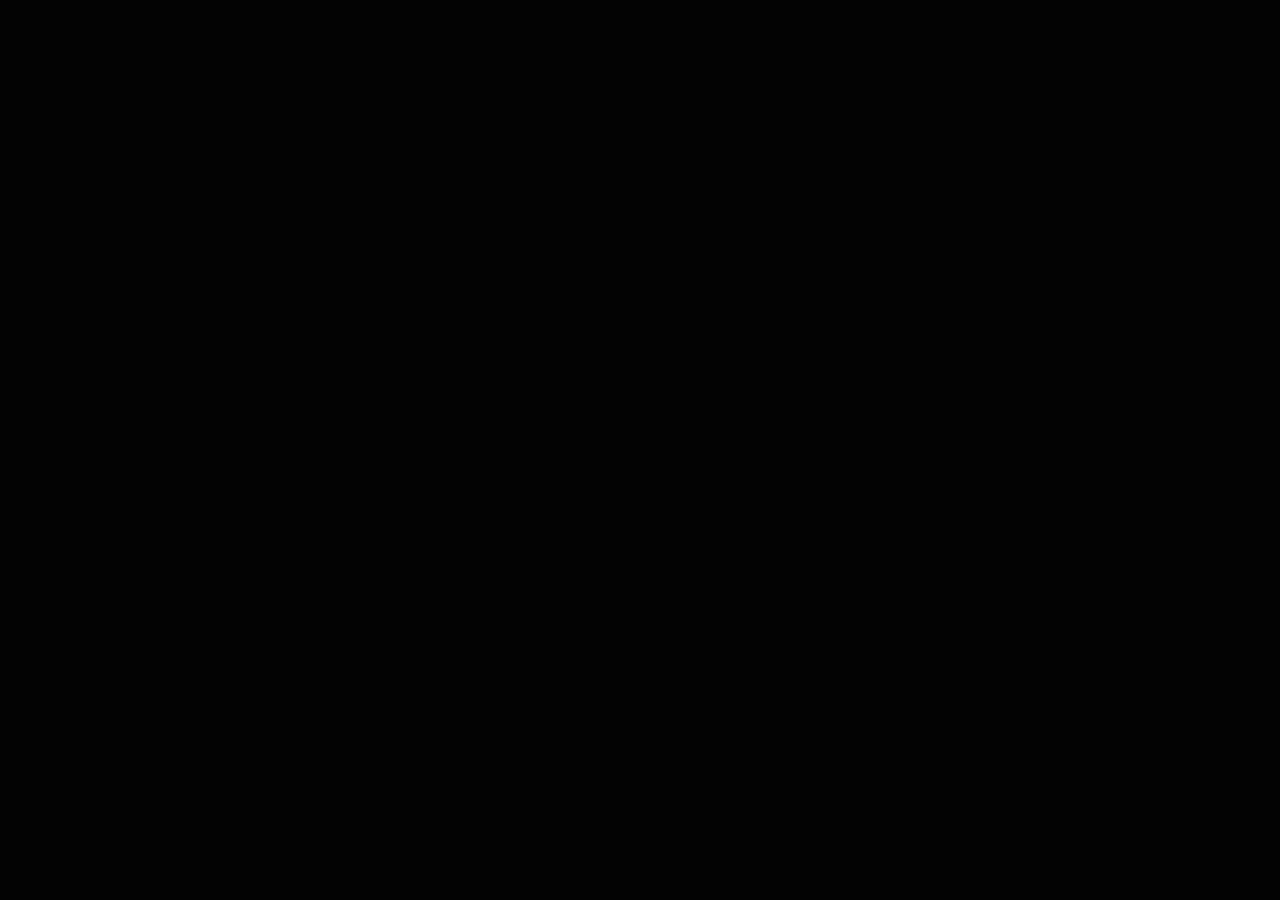
==== index.html @ 57994991 "Initial commit" ====
<!DOCTYPE html>
<html lang="en">
<head>
<meta charset="UTF-8">
<meta name="viewport" content="width=device-width, initial-scale=1">
<title>BLOODSHOT</title>
<style>
  html, body { margin: 0; height: 100%; background: #030303; display: flex; align-items: center; justify-content: center; }
  canvas { image-rendering: pixelated; max-width: 100vw; max-height: 100vh; }
</style>
<script src="https://cdnjs.cloudflare.com/ajax/libs/phaser/3.80.1/phaser.min.js"></script>
</head>
<body>
<script src="js/config.js"></script>
<script src="js/data/videoData.js"></script>
<script src="js/scenes/BootScene.js"></script>
<script src="js/scenes/MenuScene.js"></script>
<script src="js/scenes/AnalystScene.js"></script>
<script src="js/scenes/HackerScene.js"></script>
<script src="js/scenes/EndScene.js"></script>
<script src="js/main.js"></script>
</body>
</html>
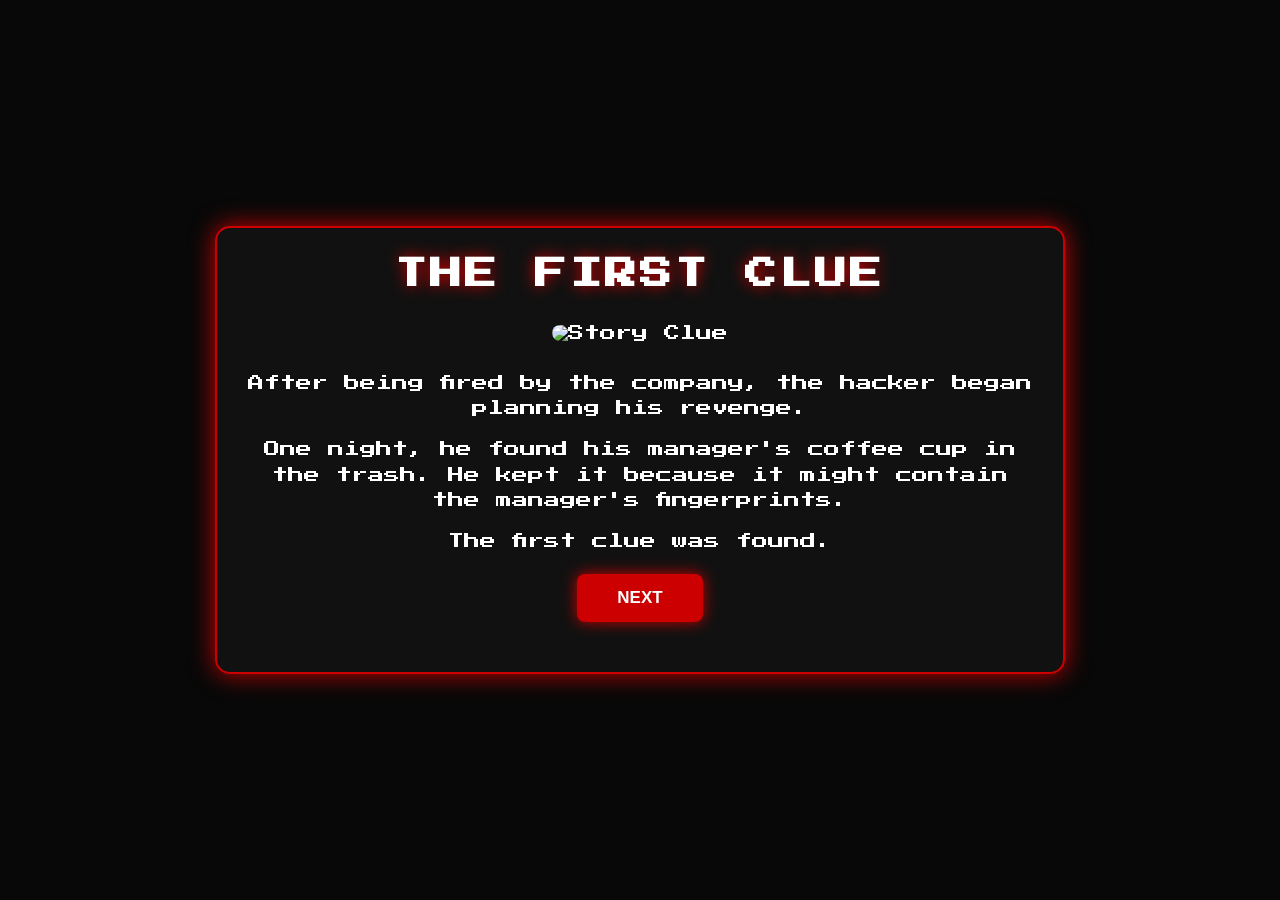
==== commit f2427487: "Add files via upload" ====
--- a/index.html
+++ b/index.html
@@ -1,23 +1,85 @@
-<!DOCTYPE html>
-<html lang="en">
-<head>
-<meta charset="UTF-8">
-<meta name="viewport" content="width=device-width, initial-scale=1">
-<title>BLOODSHOT</title>
-<style>
-  html, body { margin: 0; height: 100%; background: #030303; display: flex; align-items: center; justify-content: center; }
-  canvas { image-rendering: pixelated; max-width: 100vw; max-height: 100vh; }
-</style>
-<script src="https://cdnjs.cloudflare.com/ajax/libs/phaser/3.80.1/phaser.min.js"></script>
-</head>
-<body>
-<script src="js/config.js"></script>
-<script src="js/data/videoData.js"></script>
-<script src="js/scenes/BootScene.js"></script>
-<script src="js/scenes/MenuScene.js"></script>
-<script src="js/scenes/AnalystScene.js"></script>
-<script src="js/scenes/HackerScene.js"></script>
-<script src="js/scenes/EndScene.js"></script>
-<script src="js/main.js"></script>
-</body>
-</html>
+<!DOCTYPE html>
+<html lang="en">
+
+<head>
+    <meta charset="UTF-8">
+    <meta name="viewport" content="width=device-width, initial-scale=1.0">
+
+    <title>Hacker - Final Puzzle</title>
+<link href="https://fonts.googleapis.com/css2?family=Press+Start+2P&display=swap" rel="stylesheet">
+
+    <link rel="stylesheet" href="style.css">
+</head>
+
+<body>
+<!-- Backstory Screen -->
+<div id="backstoryScreen" class="backstory-screen">
+
+    <h1 id="storyTitle"></h1>
+
+    <img id="storyImage" src="" alt="Story Clue">
+
+    <p id="storyText"></p>
+
+    <p id="storyDescription"></p>
+
+    <p id="storyClue"></p>
+
+    <button id="nextStoryBtn">NEXT</button>
+
+</div>
+    <div class="game-container">
+
+        <h1>FINAL SECURITY CHECK</h1>
+
+        <p class="subtitle">CAESAR CIPHER</p>
+
+        <div class="timer">
+            TIME LEFT: <span id="timer">30</span>
+        </div>
+
+        <div class="puzzle-box">
+
+            <h2>ENCRYPTED MESSAGE</h2>
+
+            <div class="code">FRGH</div>
+
+            <p class="hint">
+                Hint: Shift each letter 3 positions backward.
+            </p>
+
+            <input
+                type="text"
+                id="answer"
+                placeholder="Enter decrypted word"
+            >
+
+            <button id="submitBtn">
+                DECRYPT
+            </button>
+
+            <p id="message"></p>
+
+        </div>
+
+    </div>
+
+    <div id="failureScreen" class="failure-screen hidden">
+    <h1>ACCESS DENIED</h1>
+    <p>YOU FAILED THE MISSION</p>
+    <p>THE SECURITY TEAM HAS BEEN ALERTED</p>
+
+     <button id="retryFailure">PLAY AGAIN</button>
+</div>
+<div id="successScreen" class="success-screen hidden">
+    <h1>ACCESS GRANTED</h1>
+    <p>MISSION COMPLETED!</p>
+    <p>YOU HACKED THE SYSTEM</p>
+
+     <button id="retrySuccess">PLAY AGAIN</button>
+</div>
+<script src="backstory.js"></script>
+    <script src="game.js"></script>
+</body>
+</html>
+
--- a/style.css
+++ b/style.css
@@ -0,0 +1,252 @@
+* {
+    margin: 0;
+    padding: 0;
+    box-sizing: border-box;
+}
+
+body {
+    background: #080808;
+    color: #ffffff;
+   font-family: 'Press Start 2P', cursive;
+    min-height: 100vh;
+    display: flex;
+    justify-content: center;
+    align-items: center;
+}
+
+.game-container {
+    width: 90%;
+    max-width: 850px;
+    text-align: center;
+    padding: 35px;
+    background: #111111;
+    border: 2px solid #cc0000;
+    border-radius: 15px;
+    box-shadow: 0 0 25px #cc0000;
+}
+
+h1 {
+    color: #ffffff;
+    font-size: 32px;
+    letter-spacing: 3px;
+    text-shadow: 0 0 15px #cc0000;
+}
+
+.subtitle {
+    color: #ffffff;
+    margin-top: 15px;
+    letter-spacing: 4px;
+}
+
+.timer {
+    margin: 30px auto;
+    color: #ff2020;
+    font-size: 24px;
+    font-weight: bold;
+    text-shadow: 0 0 12px #cc0000;
+}
+
+.puzzle-box {
+    background: #1a1a1a;
+    padding: 30px;
+    border: 1px solid #cc0000;
+    border-radius: 12px;
+    box-shadow: 0 0 15px #660000;
+}
+
+h2 {
+    color: #ffffff;
+    margin-bottom: 25px;
+}
+
+.code {
+    color: #ff2020;
+    font-size: 55px;
+    font-weight: bold;
+    letter-spacing: 15px;
+    margin: 25px;
+    text-shadow: 0 0 20px #cc0000;
+}
+
+.hint {
+    color: #ffffff;
+    margin-bottom: 25px;
+}
+
+input {
+    width: 80%;
+    padding: 15px;
+    background: #080808;
+    border: 1px solid #cc0000;
+    border-radius: 8px;
+    color: white;
+    font-size: 16px;
+    text-align: center;
+    outline: none;
+}
+
+button {
+    display: block;
+    margin: 20px auto;
+    padding: 14px 40px;
+    background: #cc0000;
+    color: white;
+    border: none;
+    border-radius: 8px;
+    font-size: 17px;
+    font-weight: bold;
+    cursor: pointer;
+    box-shadow: 0 0 15px #cc0000;
+}
+
+button:hover {
+    background: #cc0000;
+    box-shadow: 0 0 25px #cc0000;
+}
+
+#message {
+    font-size: 20px;
+    margin-top: 20px;
+}
+/* Failure Screen */
+
+.failure-screen {
+    position: fixed;
+    inset: 0;
+    background: rgba(0, 0, 0, 0.97);
+    display: flex;
+    flex-direction: column;
+    justify-content: center;
+    align-items: center;
+    z-index: 1000;
+    text-align: center;
+    animation: glitch 0.3s infinite alternate;
+}
+
+.failure-screen h1 {
+    color: #ff2020;
+    font-size: 55px;
+    text-shadow: 0 0 15px red, 0 0 35px red;
+    letter-spacing: 5px;
+}
+
+.failure-screen p {
+    color: #ffffff;
+    margin-top: 20px;
+    font-size: 18px;
+    letter-spacing: 2px;
+}
+
+.hidden {
+    display: none;
+}
+
+@keyframes glitch {
+    from {
+        transform: translateX(-2px);
+    }
+
+    to {
+        transform: translateX(2px);
+    }
+}
+/* Success Screen */
+
+.success-screen {
+    position: fixed;
+    inset: 0;
+    background: rgba(0, 0, 0, 0.97);
+    display: flex;
+    flex-direction: column;
+    justify-content: center;
+    align-items: center;
+    z-index: 1000;
+    text-align: center;
+}
+
+.success-screen h1 {
+    color: #ffffff;
+    font-size: 55px;
+    text-shadow: 0 0 15px #cc0000, 0 0 35px #cc0000;
+    letter-spacing: 4px;
+}
+
+.success-screen p {
+    color: #ffffff;
+    margin-top: 20px;
+    font-size: 18px;
+}
+
+.hidden {
+    display: none !important;
+}
+.timer-danger {
+    animation: pulse-danger 0.6s infinite alternate;
+    font-weight: bold;
+}
+
+@keyframes pulse-danger {
+    from {
+        transform: scale(1);
+        text-shadow: 0 0 5px red;
+    }
+
+    to {
+        transform: scale(1.2);
+        text-shadow: 0 0 25px red;
+    }
+}
+/* Backstory Screen */
+.backstory-screen {
+    width: 90%;
+    max-width: 850px;
+    padding: 30px;
+    text-align: center;
+    background: #111111;
+    border: 2px solid #cc0000;
+    border-radius: 15px;
+    box-shadow: 0 0 25px #cc0000;
+    margin: 30px auto;
+}
+
+.backstory-screen h1 {
+    color: #ffffff;
+    margin-bottom: 20px;
+}
+
+.backstory-screen img {
+    width: 100%;
+    max-width: 400px;
+    max-height: 350px;
+    object-fit: contain;
+    border-radius: 12px;
+    margin: 15px auto;
+}
+
+.backstory-screen p {
+    color: #ffffff;
+    margin: 15px 0;
+    line-height: 1.6;
+}
+
+.game-container {
+    display: none;
+}
+#retrySuccess,
+#retryFailure {
+    background: #cc0000;
+    color: white;
+    font-family: 'Press Start 2P', cursive;
+    padding: 15px 25px;
+    border: 2px solid white;
+    border-radius: 8px;
+    cursor: pointer;
+    margin-top: 20px;
+    box-shadow: 0 0 15px #ff0000;
+}
+
+#retrySuccess:hover,
+#retryFailure:hover {
+    background: #ff0000;
+    box-shadow: 0 0 25px #ff0000;
+}
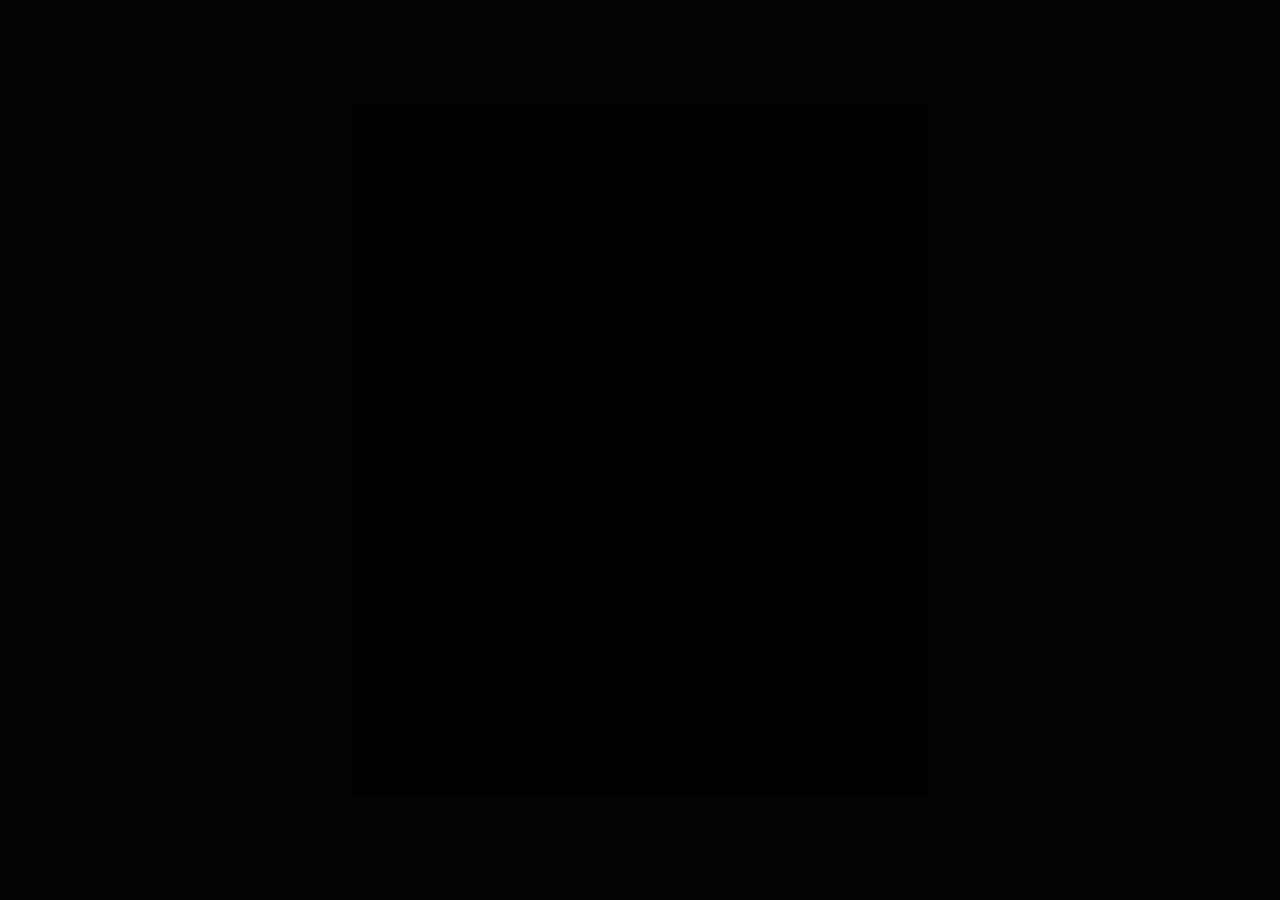
==== commit a9e4c3ea: "Add files via upload" ====
--- a/index.html
+++ b/index.html
@@ -1,85 +1,22 @@
-<!DOCTYPE html>
-<html lang="en">
-
-<head>
-    <meta charset="UTF-8">
-    <meta name="viewport" content="width=device-width, initial-scale=1.0">
-
-    <title>Hacker - Final Puzzle</title>
-<link href="https://fonts.googleapis.com/css2?family=Press+Start+2P&display=swap" rel="stylesheet">
-
-    <link rel="stylesheet" href="style.css">
-</head>
-
-<body>
-<!-- Backstory Screen -->
-<div id="backstoryScreen" class="backstory-screen">
-
-    <h1 id="storyTitle"></h1>
-
-    <img id="storyImage" src="" alt="Story Clue">
-
-    <p id="storyText"></p>
-
-    <p id="storyDescription"></p>
-
-    <p id="storyClue"></p>
-
-    <button id="nextStoryBtn">NEXT</button>
-
-</div>
-    <div class="game-container">
-
-        <h1>FINAL SECURITY CHECK</h1>
-
-        <p class="subtitle">CAESAR CIPHER</p>
-
-        <div class="timer">
-            TIME LEFT: <span id="timer">30</span>
-        </div>
-
-        <div class="puzzle-box">
-
-            <h2>ENCRYPTED MESSAGE</h2>
-
-            <div class="code">FRGH</div>
-
-            <p class="hint">
-                Hint: Shift each letter 3 positions backward.
-            </p>
-
-            <input
-                type="text"
-                id="answer"
-                placeholder="Enter decrypted word"
-            >
-
-            <button id="submitBtn">
-                DECRYPT
-            </button>
-
-            <p id="message"></p>
-
-        </div>
-
-    </div>
-
-    <div id="failureScreen" class="failure-screen hidden">
-    <h1>ACCESS DENIED</h1>
-    <p>YOU FAILED THE MISSION</p>
-    <p>THE SECURITY TEAM HAS BEEN ALERTED</p>
-
-     <button id="retryFailure">PLAY AGAIN</button>
-</div>
-<div id="successScreen" class="success-screen hidden">
-    <h1>ACCESS GRANTED</h1>
-    <p>MISSION COMPLETED!</p>
-    <p>YOU HACKED THE SYSTEM</p>
-
-     <button id="retrySuccess">PLAY AGAIN</button>
-</div>
-<script src="backstory.js"></script>
-    <script src="game.js"></script>
-</body>
-</html>
-
+<!doctype html>
+<html lang="en">
+<head>
+  <meta charset="UTF-8" />
+  <title>Student 2 - Systems Test</title>
+  <style>html,body{margin:0;background:#030303;height:100%}</style>
+</head>
+<body>
+  <script src="phaser.min.js"></script>
+  <!-- الأنظمة أولاً -->
+  <script src="../js/systems/DragHelper.js"></script>
+  <script src="../js/systems/Effects.js"></script>
+  <script src="../js/systems/AudioManager.js"></script>
+  <script src="../js/systems/PhysicsHelper.js"></script>
+  <script src="../js/systems/TileSpriteHelper.js"></script>
+  <script src="../js/systems/InputHelper.js"></script>
+  <!-- ثم المشاهد ثم الإعداد -->
+  <script src="SystemsDemoScene.js"></script>
+  <script src="HackerCipherDemo.js"></script>
+  <script src="demo.js"></script>
+</body>
+</html>
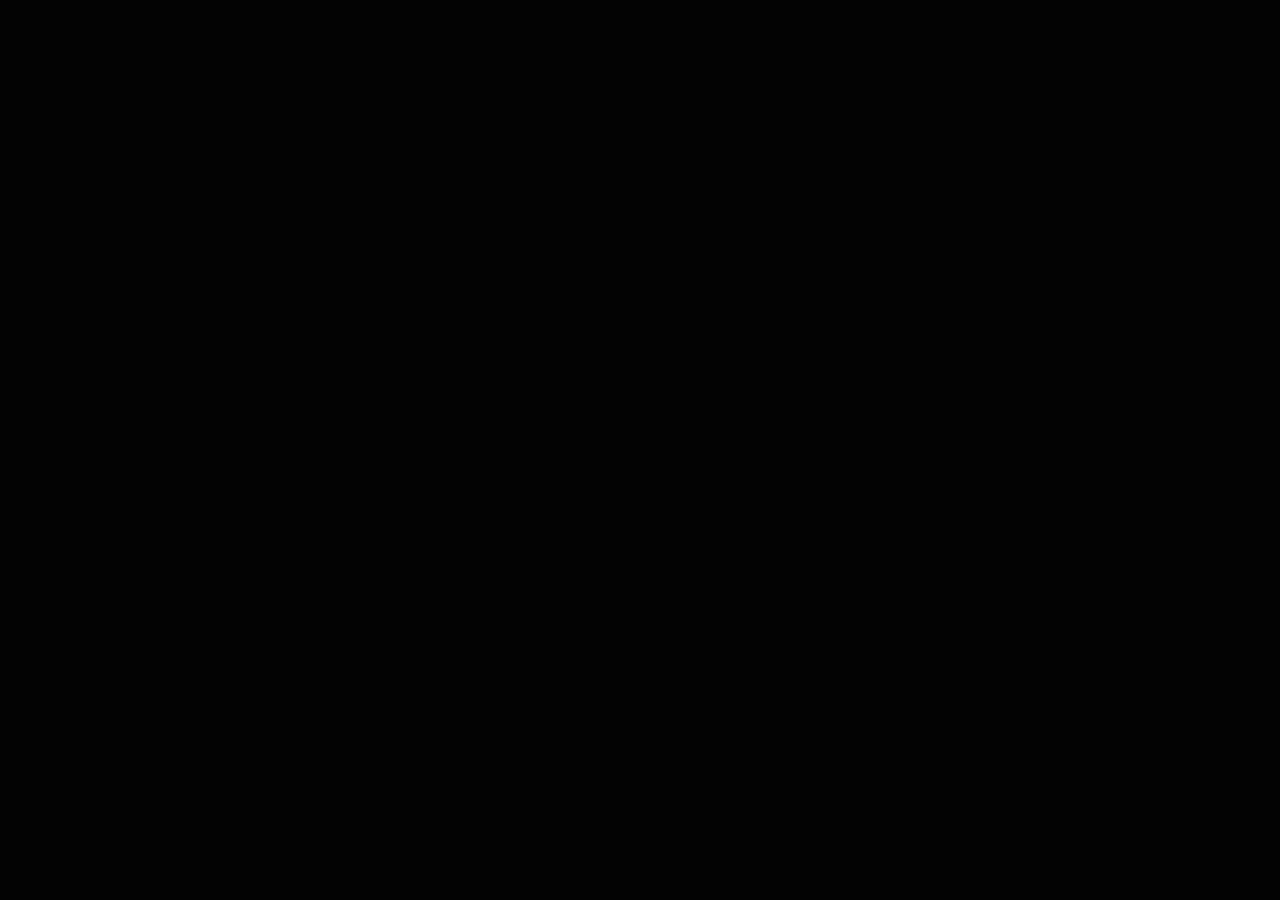
==== commit af5f40a9: "Add files via upload" ====
--- a/index.html
+++ b/index.html
@@ -1,22 +1,27 @@
-<!doctype html>
+<!DOCTYPE html>
 <html lang="en">
 <head>
-  <meta charset="UTF-8" />
-  <title>Student 2 - Systems Test</title>
-  <style>html,body{margin:0;background:#030303;height:100%}</style>
+<meta charset="UTF-8">
+<meta name="viewport" content="width=device-width, initial-scale=1">
+<title>BLOODSHOT</title>
+<style>
+  html, body { margin: 0; width: 100%; height: 100%; background: #030303; overflow: hidden; }
+  canvas { image-rendering: pixelated; max-width: 100vw; max-height: 100vh; }
+</style>
+<script src="https://cdnjs.cloudflare.com/ajax/libs/phaser/3.80.1/phaser.min.js"></script>
 </head>
 <body>
-  <script src="phaser.min.js"></script>
-  <!-- الأنظمة أولاً -->
-  <script src="../js/systems/DragHelper.js"></script>
-  <script src="../js/systems/Effects.js"></script>
-  <script src="../js/systems/AudioManager.js"></script>
-  <script src="../js/systems/PhysicsHelper.js"></script>
-  <script src="../js/systems/TileSpriteHelper.js"></script>
-  <script src="../js/systems/InputHelper.js"></script>
-  <!-- ثم المشاهد ثم الإعداد -->
-  <script src="SystemsDemoScene.js"></script>
-  <script src="HackerCipherDemo.js"></script>
-  <script src="demo.js"></script>
+<script src="js/config.js"></script>
+<script src="js/data/videoData.js"></script>
+<script src="js/scenes/BootScene.js"></script>
+<script src="js/scenes/MenuScene.js"></script>
+<script src="js/data/deskData.js"></script>
+<script src="js/scenes/DeskScene.js"></script>
+<script src="js/data/notifyData.js"></script>
+<script src="js/scenes/NotifyScene.js"></script>
+<script src="js/scenes/AnalystScene.js"></script>
+<script src="js/scenes/HackerScene.js"></script>
+<script src="js/scenes/EndScene.js"></script>
+<script src="js/main.js"></script>
 </body>
 </html>
